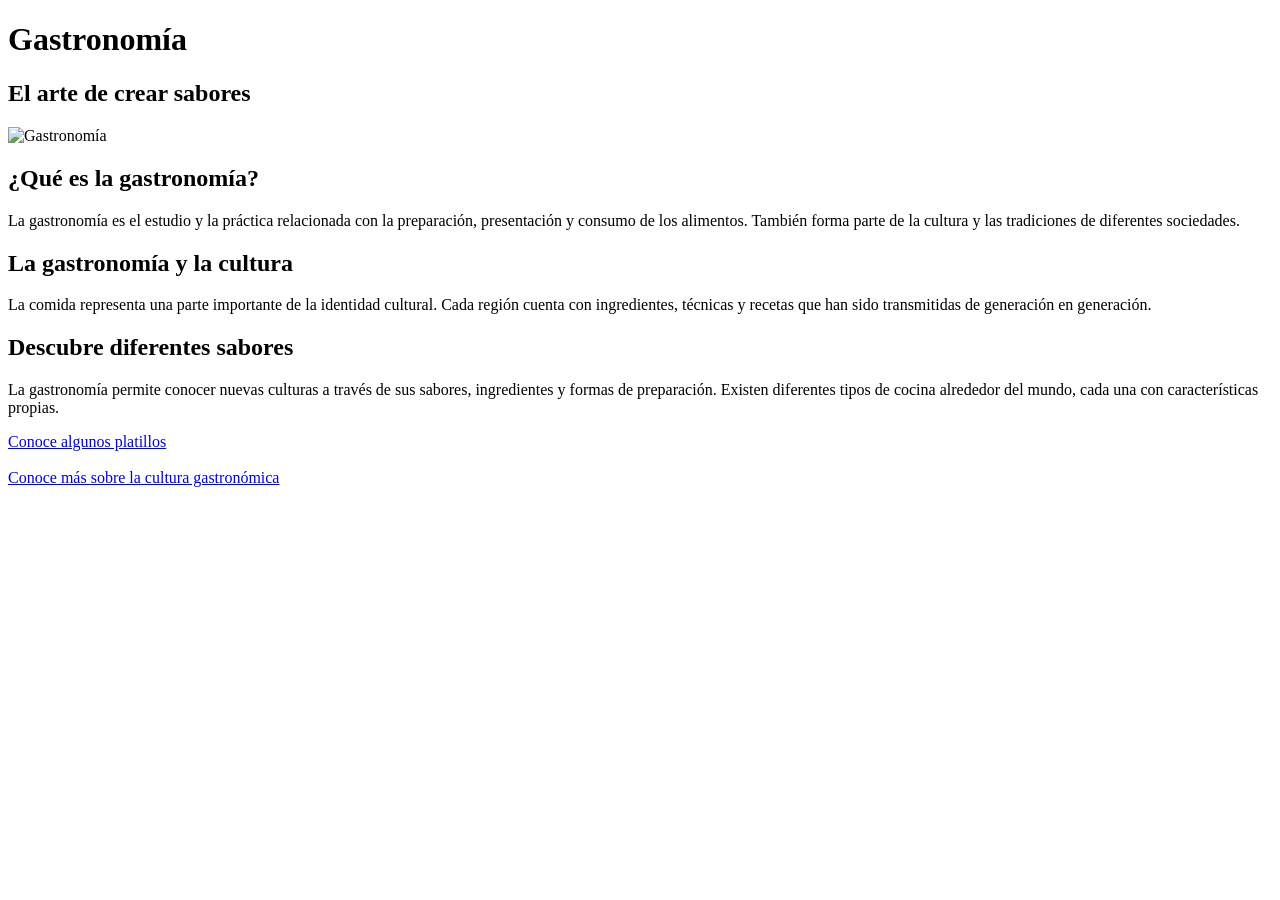
==== ProyectoGastronomia/index.html @ add46bc0 "Creación de la página principal de gastronomía" ====
<!DOCTYPE html>
<html lang="es">

<head>
    <meta charset="UTF-8">
    <meta name="viewport" content="width=device-width, initial-scale=1.0">
    <title>Gastronomía</title>
    <link rel="stylesheet" href="style.css">
</head>

<body>

    <header>
        <h1>Gastronomía</h1>
        <h2>El arte de crear sabores</h2>
    </header>

    <img class="imagen-principal" src="img/gastronomia.png" alt="Gastronomía">

    <main>

        <h2>¿Qué es la gastronomía?</h2>

        <p>
            La gastronomía es el estudio y la práctica relacionada con la preparación,
            presentación y consumo de los alimentos. También forma parte de la cultura
            y las tradiciones de diferentes sociedades.
        </p>

        <h2>La gastronomía y la cultura</h2>

        <p>
            La comida representa una parte importante de la identidad cultural.
            Cada región cuenta con ingredientes, técnicas y recetas que han sido
            transmitidas de generación en generación.
        </p>

        <h2>Descubre diferentes sabores</h2>

        <p>
            La gastronomía permite conocer nuevas culturas a través de sus sabores,
            ingredientes y formas de preparación. Existen diferentes tipos de cocina
            alrededor del mundo, cada una con características propias.
        </p>

        <a href="platillos.html">Conoce algunos platillos</a>

        <br><br>

        <a href="cultura.html">Conoce más sobre la cultura gastronómica</a>

    </main>

</body>

</html>
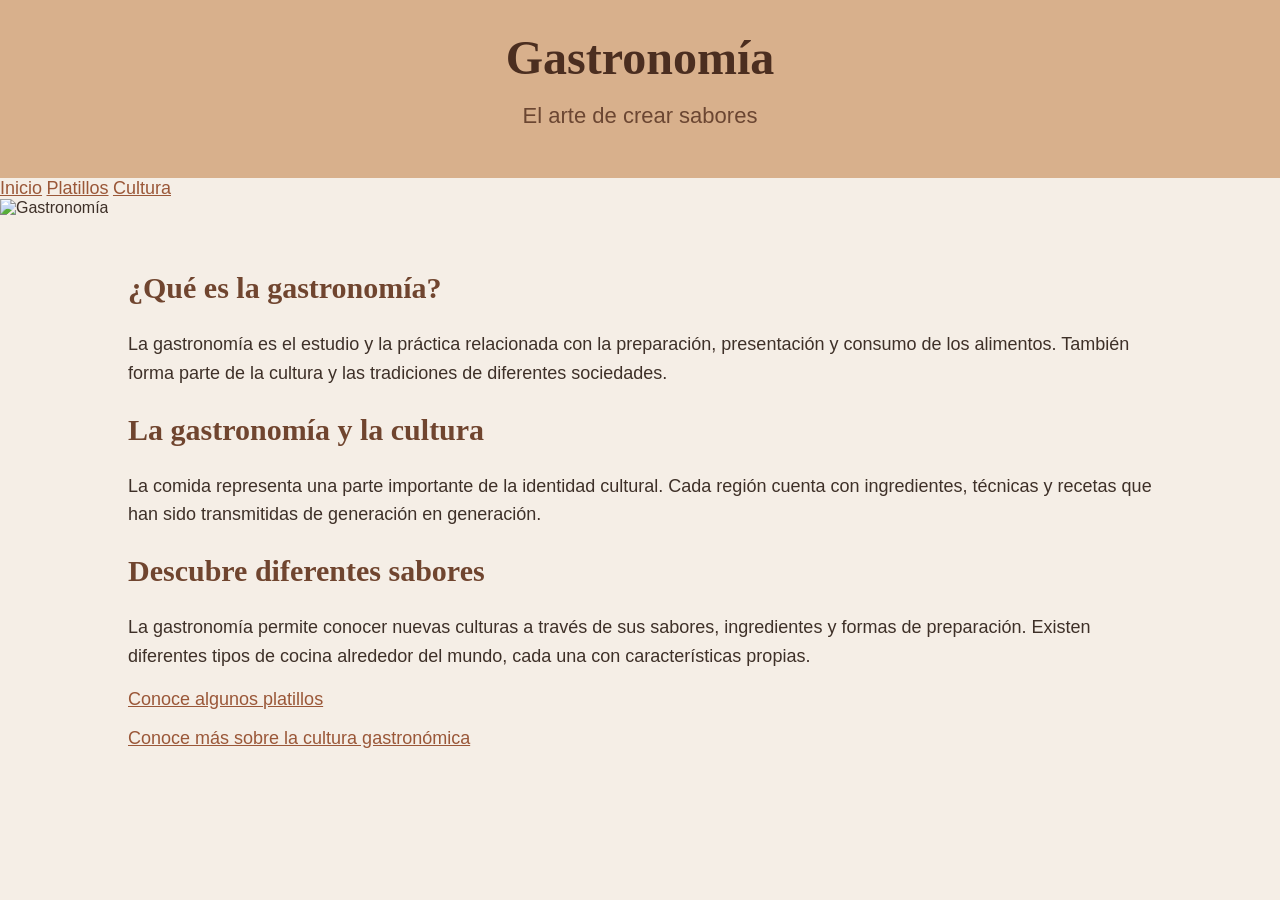
==== commit de8826d5: "Agregando navegación entre páginas" ====
--- a/ProyectoGastronomia/index.html
+++ b/ProyectoGastronomia/index.html
@@ -14,6 +14,12 @@
         <h1>Gastronomía</h1>
         <h2>El arte de crear sabores</h2>
     </header>
+    
+    <nav>
+        <a href="index.html">Inicio</a>
+        <a href="platillos.html">Platillos</a>
+        <a href="cultura.html">Cultura</a>
+    </nav>
 
     <img class="imagen-principal" src="img/gastronomia.png" alt="Gastronomía">
 
--- a/ProyectoGastronomia/style.css
+++ b/ProyectoGastronomia/style.css
@@ -0,0 +1,106 @@
+body {
+    margin: 0;
+    background-color: #f5eee6;
+    color: #3e3028;
+    font-family: Arial, sans-serif;
+}
+
+header {
+    text-align: center;
+    padding: 30px;
+    background-color: #d8b08c;
+}
+
+h1 {
+    margin: 0;
+    font-family: Georgia, serif;
+    font-size: 48px;
+    color: #4b2e20;
+}
+
+header h2 {
+    font-size: 22px;
+    font-weight: normal;
+    color: #6b4632;
+}
+
+.imagen-principal {
+    width: 100%;
+    height: 400px;
+}
+
+main {
+    width: 80%;
+    margin: auto;
+    padding: 30px;
+}
+
+main h2 {
+    font-family: Georgia, serif;
+    font-size: 30px;
+    color: #70452f;
+}
+
+p {
+    font-size: 18px;
+    line-height: 1.6;
+}
+
+a {
+    color: #9a5738;
+    font-size: 18px;
+}
+
+
+
+
+
+
+.platillo {
+    display: flex;
+    align-items: center;
+    margin-bottom: 40px;
+    gap: 30px;
+}
+
+.platillo img {
+    width: 300px;
+    height: 200px;
+}
+
+.platillo div {
+    width: 50%;
+}
+
+.platillo h2 {
+    font-family: Georgia, serif;
+    font-size: 30px;
+    color: #70452f;
+}
+
+
+
+
+
+
+.cultura {
+    display: flex;
+    align-items: center;
+    margin-bottom: 40px;
+    gap: 30px;
+}
+
+.cultura img {
+    width: 300px;
+    height: 200px;
+}
+
+.cultura div {
+    width: 50%;
+}
+
+.cultura h2 {
+    font-family: Georgia, serif;
+    font-size: 30px;
+    color: #70452f;
+}
